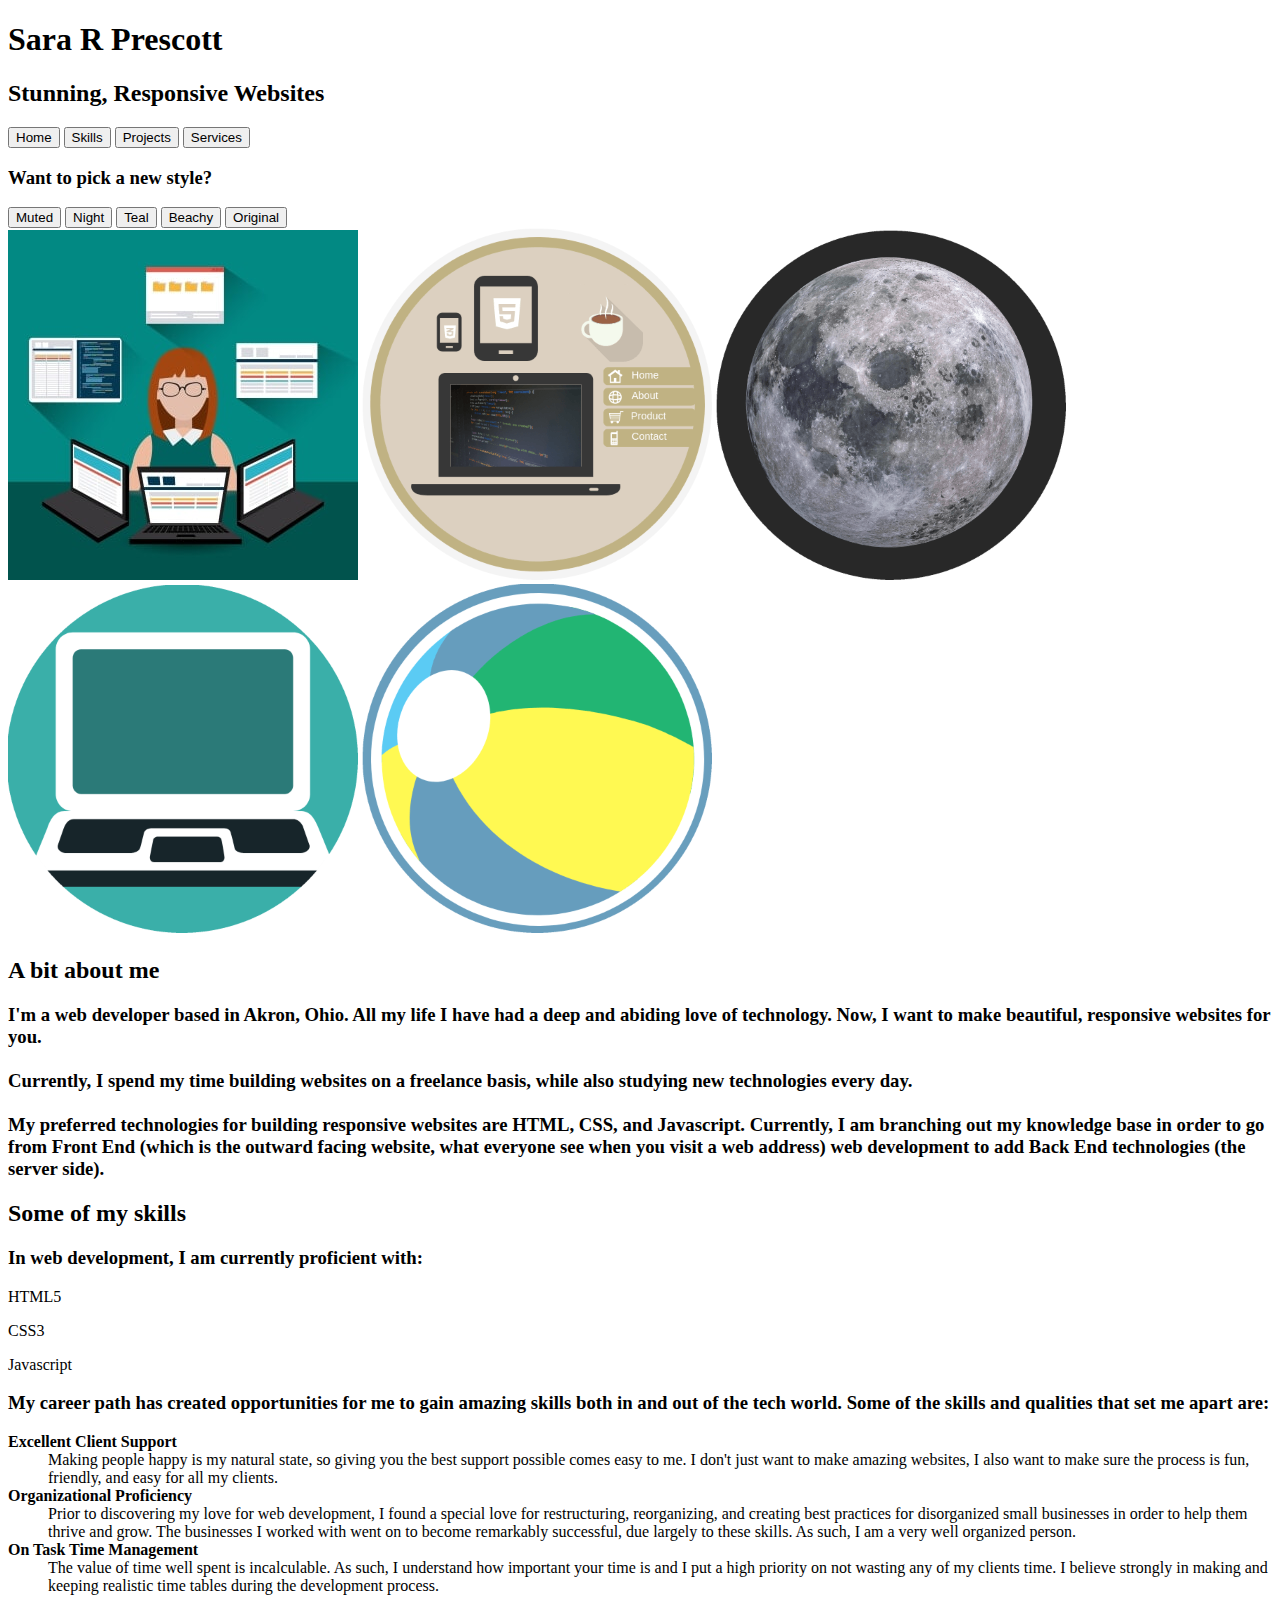
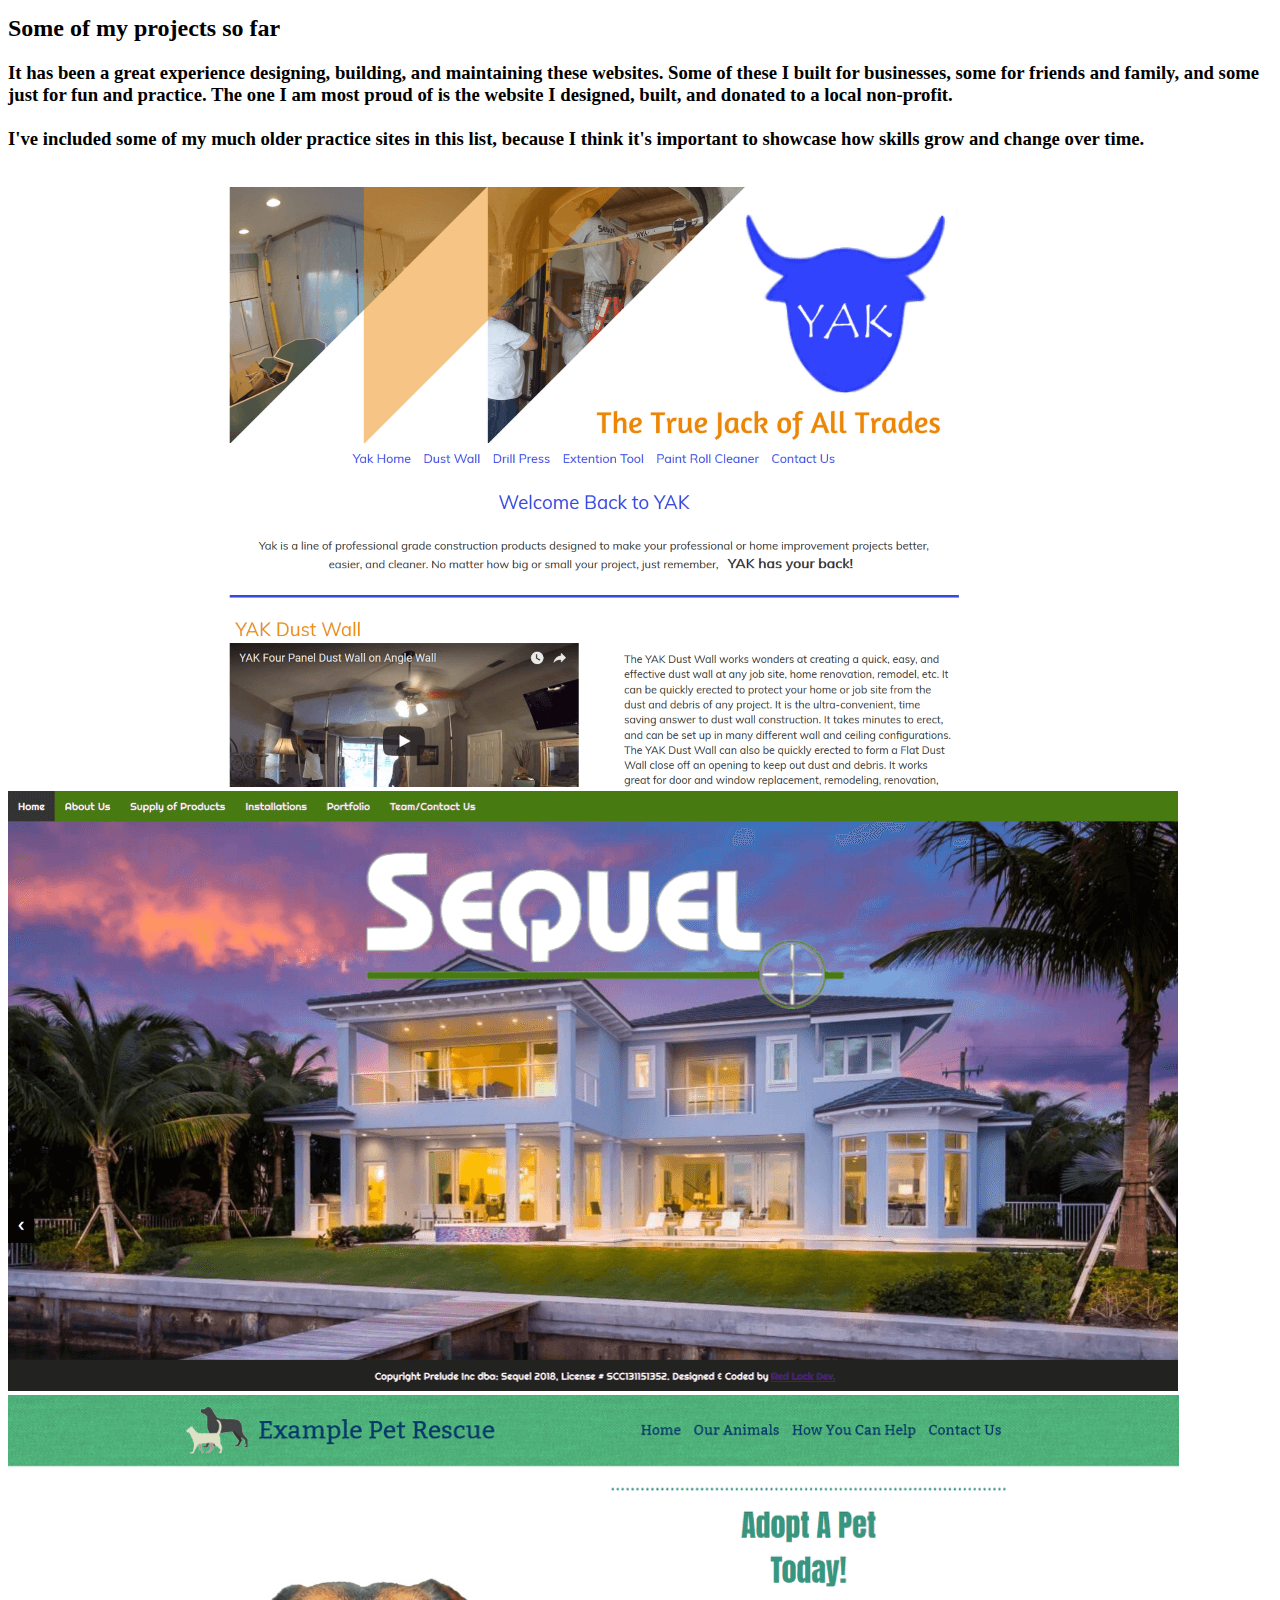
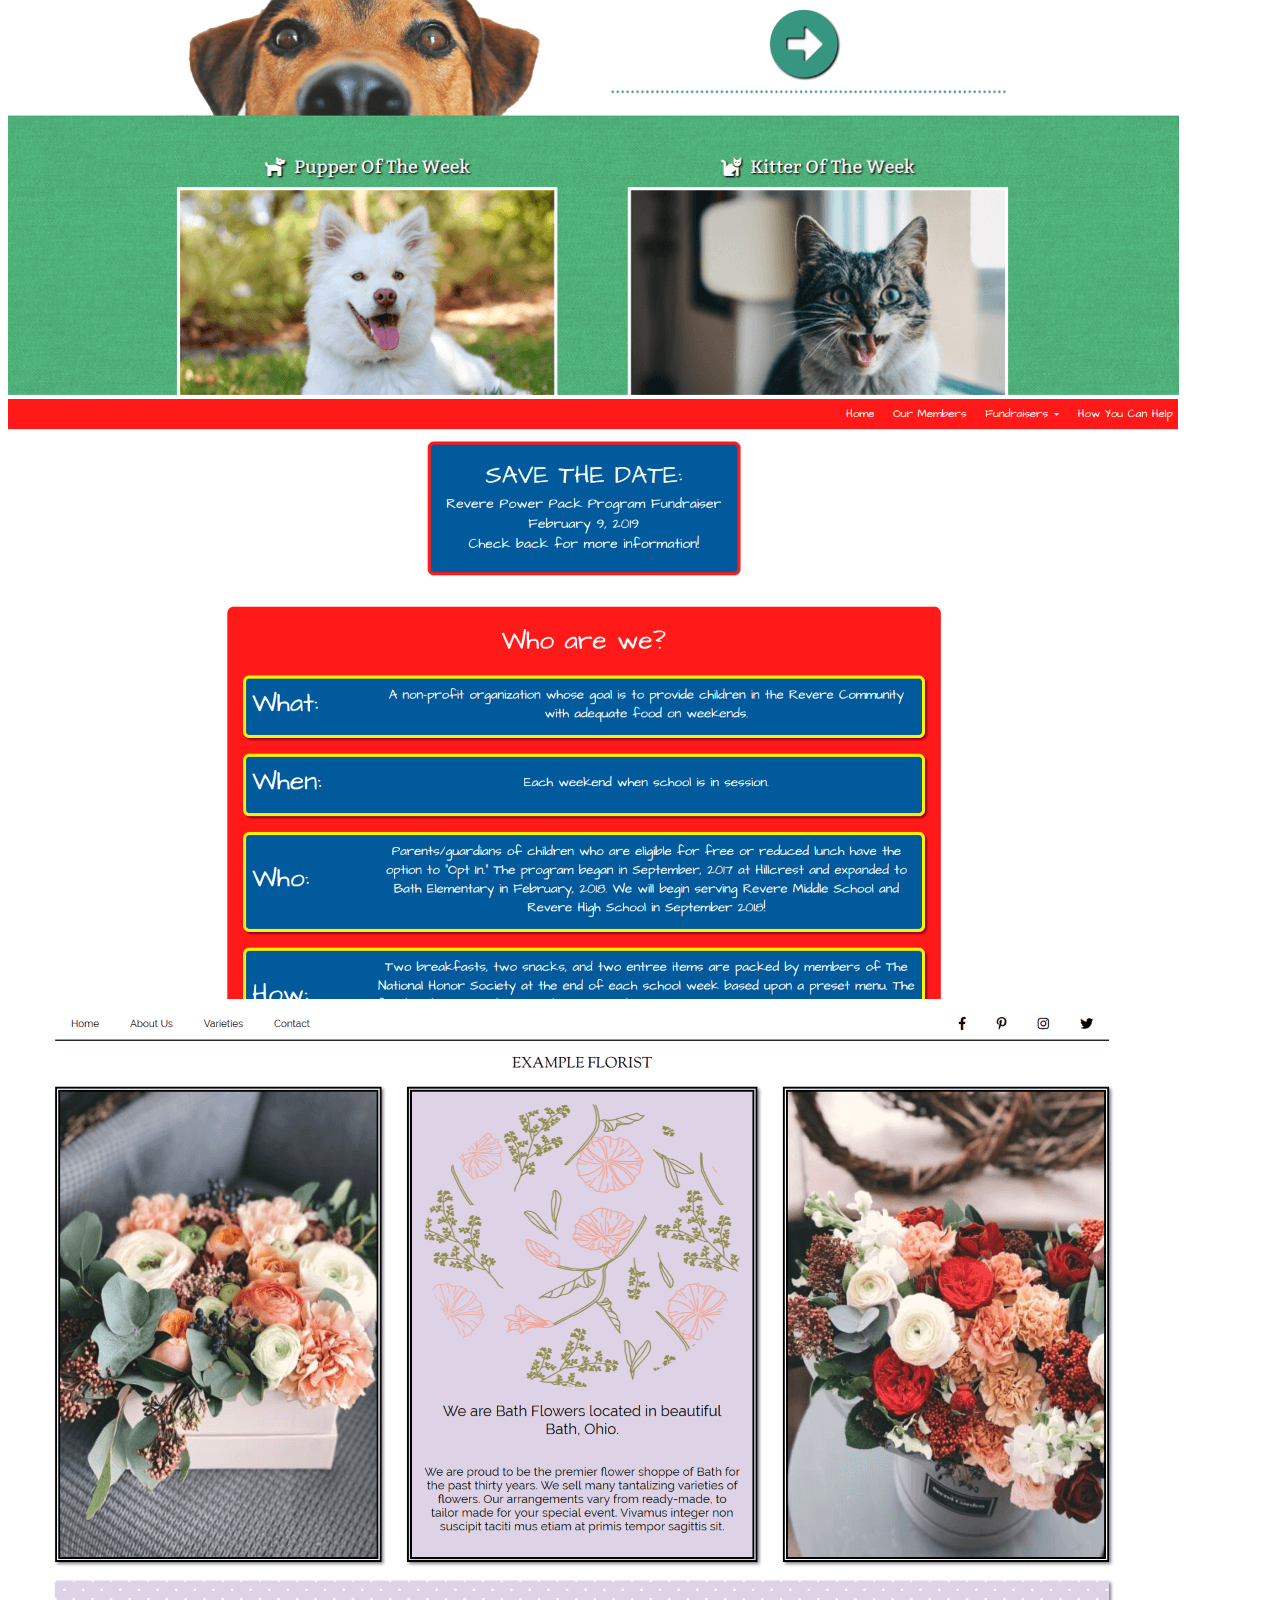
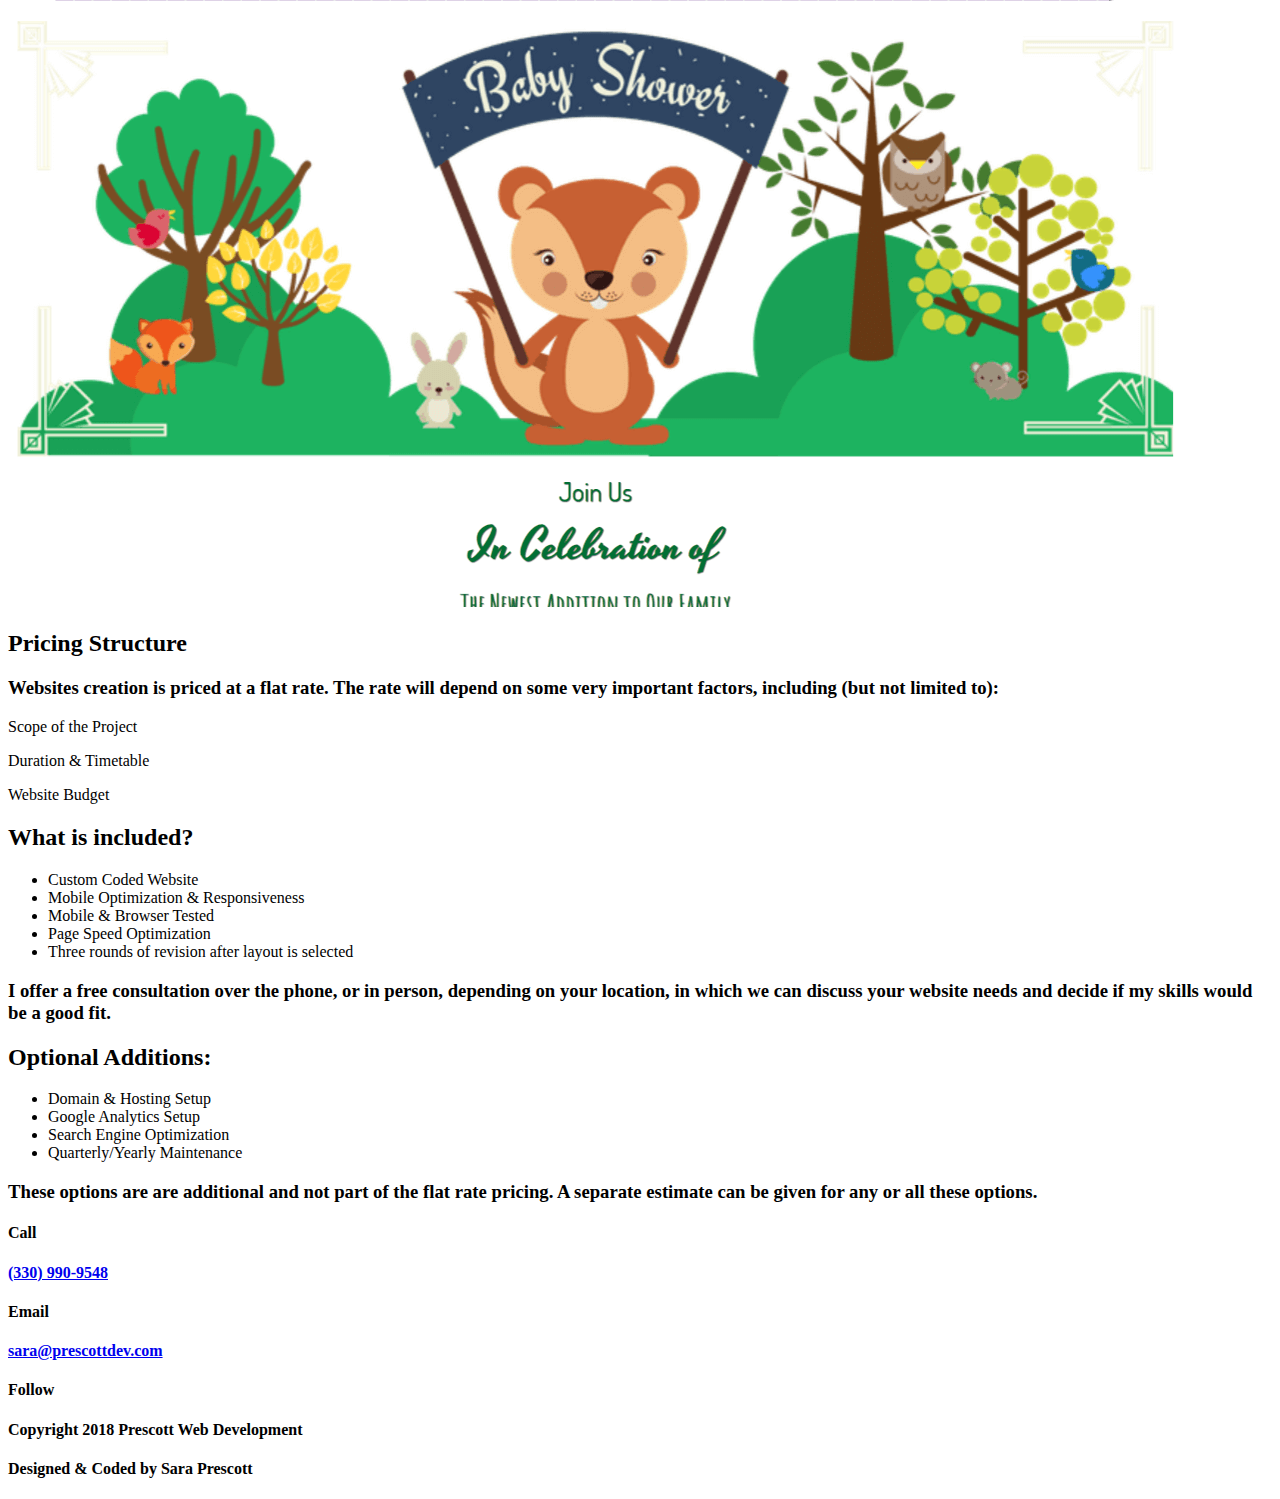
==== blocks.html @ d27f81c1 "Home Page" ====
<!DOCTYPE html>
<html lang="en">

<head>
    <meta charset="utf-8">
    <meta http-equiv="X-UA-Compatible" content="IE=edge">
    <title>Responsive Websites - Prescott Web Development | Akron Ohio</title>
    <meta name="description" content="Need a Great Website? Prescott Web Development provides Responsive Website Design in Akron Ohio, and beyond. We want to make stunning websites you you!">
    <meta name="keywords" content="Website Design, Development, Responsive Design, Mobile, Search Engine Optimization, Akron, Ohio, Web Developer, SEO">
    
    <meta name="viewport" content="width=device-width, initial-scale=1.0">
    
    
    <!-- Global site tag (gtag.js) - Google Analytics -->
    <script async src="https://www.googletagmanager.com/gtag/js?id=UA-126839756-1"></script>
    <script>
      window.dataLayer = window.dataLayer || [];
      function gtag(){dataLayer.push(arguments);}
      gtag('js', new Date());

      gtag('config', 'UA-126839756-1');
        
    </script>

    
   
    
</head>

<body>
    <div class="container-fluid">
        <div class="row">
            <!--    MMMMMMMMMMMMMMMMMMMMMMM SECTION OFFICIAL MMMMMMMMMMMMMMMMMMMMMMM -->
            <section class="rustic">
                <div class="main">
                    <header class="intro">
                        <div class="site-info">
                            <h1 class="main-h">Sara R Prescott</h1>
                            <h2 class="main-sub">Stunning, Responsive Websites</h2> 
                            
                            <div class="nav-buttons">
                              
                               <button class="button list-bubble" onclick="about()">Home</button>
                               
                                <button class="button list-bubble" onclick="skills()">Skills</button>
                               
                                <button class="button list-bubble" onclick="projects()">Projects</button>
                                
                                <button class="button list-bubble" onclick="services()">Services</button>
                                
                            </div>
                        </div>
                        
                        <div class="style-bubbles">
                            <h3 class="sub-h h-center">Want to pick a new style?</h3>
                            <div class="bubbles">
                                <button class="bubble style-list" onclick="muted()">Muted</button>
                                <button class="bubble style-list" onclick="night()">Night</button>
                                <button class="bubble style-list" onclick="teal()">Teal</button>
                                <button class="bubble style-list" onclick="beach()">Beachy</button>
                                <button class="bubble style-list" onclick="original()">Original</button>
                            </div>
                        </div>
                        
                    </header>
                    
                    <!-- ////////////////////// ABOUT ////////////////////// -->
                    
                    <div class="section-one">
                        <div class="about-animate-in style-about" id="about">
                            <div class="about-blurb"> 
                                <img class="portrait original-pic" src="images/web-developer.jpg" alt="Sara Prescott, Web Developer">
                                <img class="portrait muted-pic" src="images/muted-web-developer.png" alt="">
                                <img class="portrait night-pic" src="images/night-web-developer.png" alt="">
                                <img class="portrait teal-pic" src="images/teal-web-developer.png" alt="">
                                <img class="portrait beach-pic" src="images/beach-web-developer.png" alt="">
                                <div class="blurb-about">
                                    <h2 class="intro-h">A bit about me</h2>
                                    <h3 class="sub-h">I'm a web developer based in Akron, Ohio. All my life I have had a deep and abiding love of technology. Now, I want to make beautiful, responsive websites for you.
                                    <br><br>
                                    Currently, I spend my time building websites on a freelance basis, while also studying new technologies every day. 
                                    <br><br>
                                    My preferred technologies for building responsive websites are HTML, CSS, and Javascript. Currently, I am branching out my knowledge base in order to go from Front End (which is the outward facing website, what everyone see when you visit a web address) web development to add Back End technologies (the server side).
                                    </h3> 
                                </div>
                            </div>
                            <div class="about-buttons">
                                
                            </div>
                        </div>
                        
                        <!-- ////////////////////// SKILLS ////////////////////// -->
                        
                        <div class="skills-dead style-skills" id="skills">
                            <h2 class="intro-h">Some of my skills</h2>
                            <div class="skills-blurb">
                                <h3 class="sub-h">In web development, I am currently proficient with:</h3>
                                <div class="skills-block">
                                    <div class="list-dev"> <i class="fab fa-html5 fa-4x"></i>
                                        <p class="item">HTML5</p>
                                    </div>
                                    <div class="list-dev"> <i class="fab fa-css3-alt fa-4x"></i>
                                        <p class="item">CSS3</p>
                                    </div>
                                    <div class="list-dev"> <i class="fab fa-js-square fa-4x"></i>
                                        <p class="item">Javascript</p>
                                    </div>
                                </div>
                                <h3 class="sub-h h-center">My career path has created opportunities for me to gain amazing skills both in and out of the tech world. Some of the skills and qualities that set me apart are:</h3>
                                <dl> 
                                   <dt class="list-title"><strong>Excellent Client Support</strong></dt>
                                    <dd class="list">Making people happy is my natural state, so giving you the best support possible comes easy to me. I don't just want to make amazing websites, I also want to make sure the process is fun, friendly, and easy for all my clients. </dd> 
                                    <dt class="list-title"><strong>Organizational Proficiency</strong></dt>
                                    <dd class="list">Prior to discovering my love for web development, I found a special love for restructuring, reorganizing, and creating best practices for disorganized small businesses in order to help them thrive and grow. The businesses I worked with went on to become remarkably successful, due largely to these skills. As such, I am a very well organized person.</dd> 
                                    <dt class="list-title"><strong>On Task Time Management</strong></dt>
                                    <dd class="list">The value of time well spent is incalculable. As such, I understand how important your time is and I put a high priority on not wasting any of my clients time. I believe strongly in making and keeping realistic time tables during the development process. </dd>
                                </dl>
                            </div>
                            <div class="flow-buttons">
                                
                            </div>
                        </div>
                        
                        <!-- ////////////////////// PROJECTS ////////////////////// -->
                        
                        <div class="projects-dead style-projects" id="projects">
                           <div class="projects-block">
                               <h2 class="intro-h">Some of my projects so far</h2>
                               <h3 class="sub-h h-center">It has been a great experience designing, building, and maintaining these websites. Some of these I built for businesses, some for friends and family, and some just for fun and practice. The one I am most proud of is the website I designed, built, and donated to a local non-profit.
                               <br>
                               <br> I've included some of my much older practice sites in this list, because I think it's important to showcase how skills grow and change over time. </h3>

                               <div class="big-image">
                                   <img class="hidden-image" id="grow" src="">
                               </div>


                                <div class="portfolio">
                                    <a href="http://www.buyyak.com" target="_blank"><img class="gallery img-one" onmouseover="bigImgOne()" src="images/portfolio/yak.png" alt="Buy Yak - Portfolio Item One"/></a>
                                    <a href="http://www.sequelglass.com" target="_blank"><img class="gallery img-two" onmouseover="bigImgTwo()" src="images/portfolio/sg.png" alt="Sequel Glass - Portfolio Item Two"/></a>
                                    <a href="https://srprescott.github.io/Pet-Rescue/index.html"><img class="gallery img-three" onmouseover="bigImgThree()" src="images/portfolio/pet-rescue.png" alt="Pet Rescue - Portfolio Item Three"></a>
                                    <a href="http://www.reverepowerpackprogram.com" target="_blank"><img class="gallery img-four" onmouseover="bigImgFour()" src="images/portfolio/rppp.png" alt="Revere Power Pack Program - Portfolio Item Four" /></a>
                                    <a href="https://srprescott.github.io/Florist-Shop/index.html" target="_blank"><img class="gallery img-five" onmouseover="bigImgFive()" src="images/portfolio/flower-shop.png" alt="Florist Shop - Portfolio Item Five" /></a>
                                    <a href="http://www.rachelsbabyshower.xyz" target="_blank"><img class="gallery img-six" onmouseover="bigImgSix()" src="images/portfolio/rs.png" alt="Baby Shower - Portfolio Item Six" /></a>

                                </div>

                                <div class="flow-buttons">

                                </div>
                            </div>
                        </div>
                        
                        <!-- ////////////////////// PRICING ////////////////////// -->
                        
                        <div class="services-dead style-services" id="services">
                            <div class="pricing-blurb">
                                <h2 class="intro-h">Pricing Structure</h2>
                                <h3 class="sub-h">Websites creation is priced at a flat rate. The rate will depend on some very important factors, including (but not limited to):</h3>
                                <div class="pricing-block">
                                    <div class="list-dev"> <i class="fas fa-microscope fa-4x"></i>
                                        <p class="sub-h list-dev-color">Scope of the Project</p>
                                    </div>
                                    <div class="list-dev"> <i class="far fa-clock fa-4x"></i>
                                        <p class="sub-h list-dev-color">Duration &amp; Timetable</p>
                                    </div>
                                    <div class="list-dev"> <i class="fas fa-comments-dollar fa-4x"></i>
                                        <p class="sub-h list-dev-color">Website Budget</p>
                                    </div>
                                </div>
                                <div class="included">
                                    <h2 class="intro-h">What is included?</h2>
                                     
                                    <ul class="pricing-list">
                                        <li class="sub-h white-h">Custom Coded Website</li>
                                        <li class="sub-h white-h">Mobile Optimization &amp; Responsiveness</li>
                                        <li class="sub-h white-h">Mobile &amp; Browser Tested</li>
                                        <li class="sub-h white-h">Page Speed Optimization</li>
                                        <li class="sub-h white-h">Three rounds of revision after layout is selected</li>
                                    </ul>
                                    
                                    <h3 class="sub-h h-center">I offer a free consultation over the phone, or in person, depending on your location, in which we can discuss your website needs and decide if my skills would be a good fit.</h3>
                                </div>
                                
                                <div class="optionals">
                                    <h2 class="intro-h">Optional Additions:</h2>
                                    
                                    <ul class="pricing-list">
                                        <li class="sub-h white-h">Domain &amp; Hosting Setup</li>
                                        <li class="sub-h white-h">Google Analytics Setup</li>
                                        <li class="sub-h white-h">Search Engine Optimization</li>
                                        <li class="sub-h white-h">Quarterly/Yearly Maintenance</li>
                                    </ul>
                                    
                                    <h3 class="sub-h h-center">These options are are additional and not part of the flat rate pricing. A separate estimate can be given for any or all these options.</h3>
                                    
                                </div>
                            </div>
                            <div class="pricing-buttons">
                                
                            </div>
                        </div>
                        
                    </div>
                    
                    
                </div>
                
                <!-- ////////////////////// FOOTER ////////////////////// -->
                
                <footer class="footer">
                    <div class="phone foot">
                        <i class="fas fa-phone-square fa-2x"></i>
                        <div class="phone-blurb foot-blurb">
                            <h4>Call</h4>
                            <h4><a href="tel:+1330-990-9548">(330) 990-9548</a></h4>
                        </div>
                    </div>
                    <div class="email foot">
                        <i class="fas fa-envelope-square fa-2x"></i>
                        <div class="email-blurb foot-blurb">
                            <h4>Email</h4>
                            <h4><a href="mailto:sara@prescottdev.com">sara@prescottdev.com</a></h4>
                        </div>
                    </div>
                    <div class="social foot">
                        <i class="fas fa-arrow-circle-left fa-2x"></i>
                        <div class="social-blurb foot-blurb">
                            <h4>Follow</h4>
                            <div class="social-buttons">
                                <a href="https://www.facebook.com/PrescottWebDevelopment/"><i class="fab fa-facebook-square fa-lg"></i></a>
                                <a href="https://www.freecodecamp.com/srprescott"><i class="fab fa-free-code-camp fa-lg"></i></a>
                                <a href="https://github.com/srprescott"><i class="fab fa-github fa-lg"></i></a>
                                <a href="https://codepen.io/srprescott/#"><i class="fab fa-codepen fa-lg"></i></a>
                            </div>
                        </div>
                    </div>
                    <div class="copyright foot">
                        <i class="fas fa-copyright fa-2x"></i>
                        <div class="copyright-blurb">
                            <h4>Copyright 2018 Prescott Web Development</h4>
                            <h4>Designed &amp; Coded by Sara Prescott</h4>
                        </div>
                    </div>
                </footer>
                
            </section>
            
        </div>
    </div>
    
    
    
    
    
</body>
<link rel="stylesheet" href="https://use.fontawesome.com/releases/v5.3.1/css/all.css" integrity="sha384-mzrmE5qonljUremFsqc01SB46JvROS7bZs3IO2EmfFsd15uHvIt+Y8vEf7N7fWAU" crossorigin="anonymous">
</html>
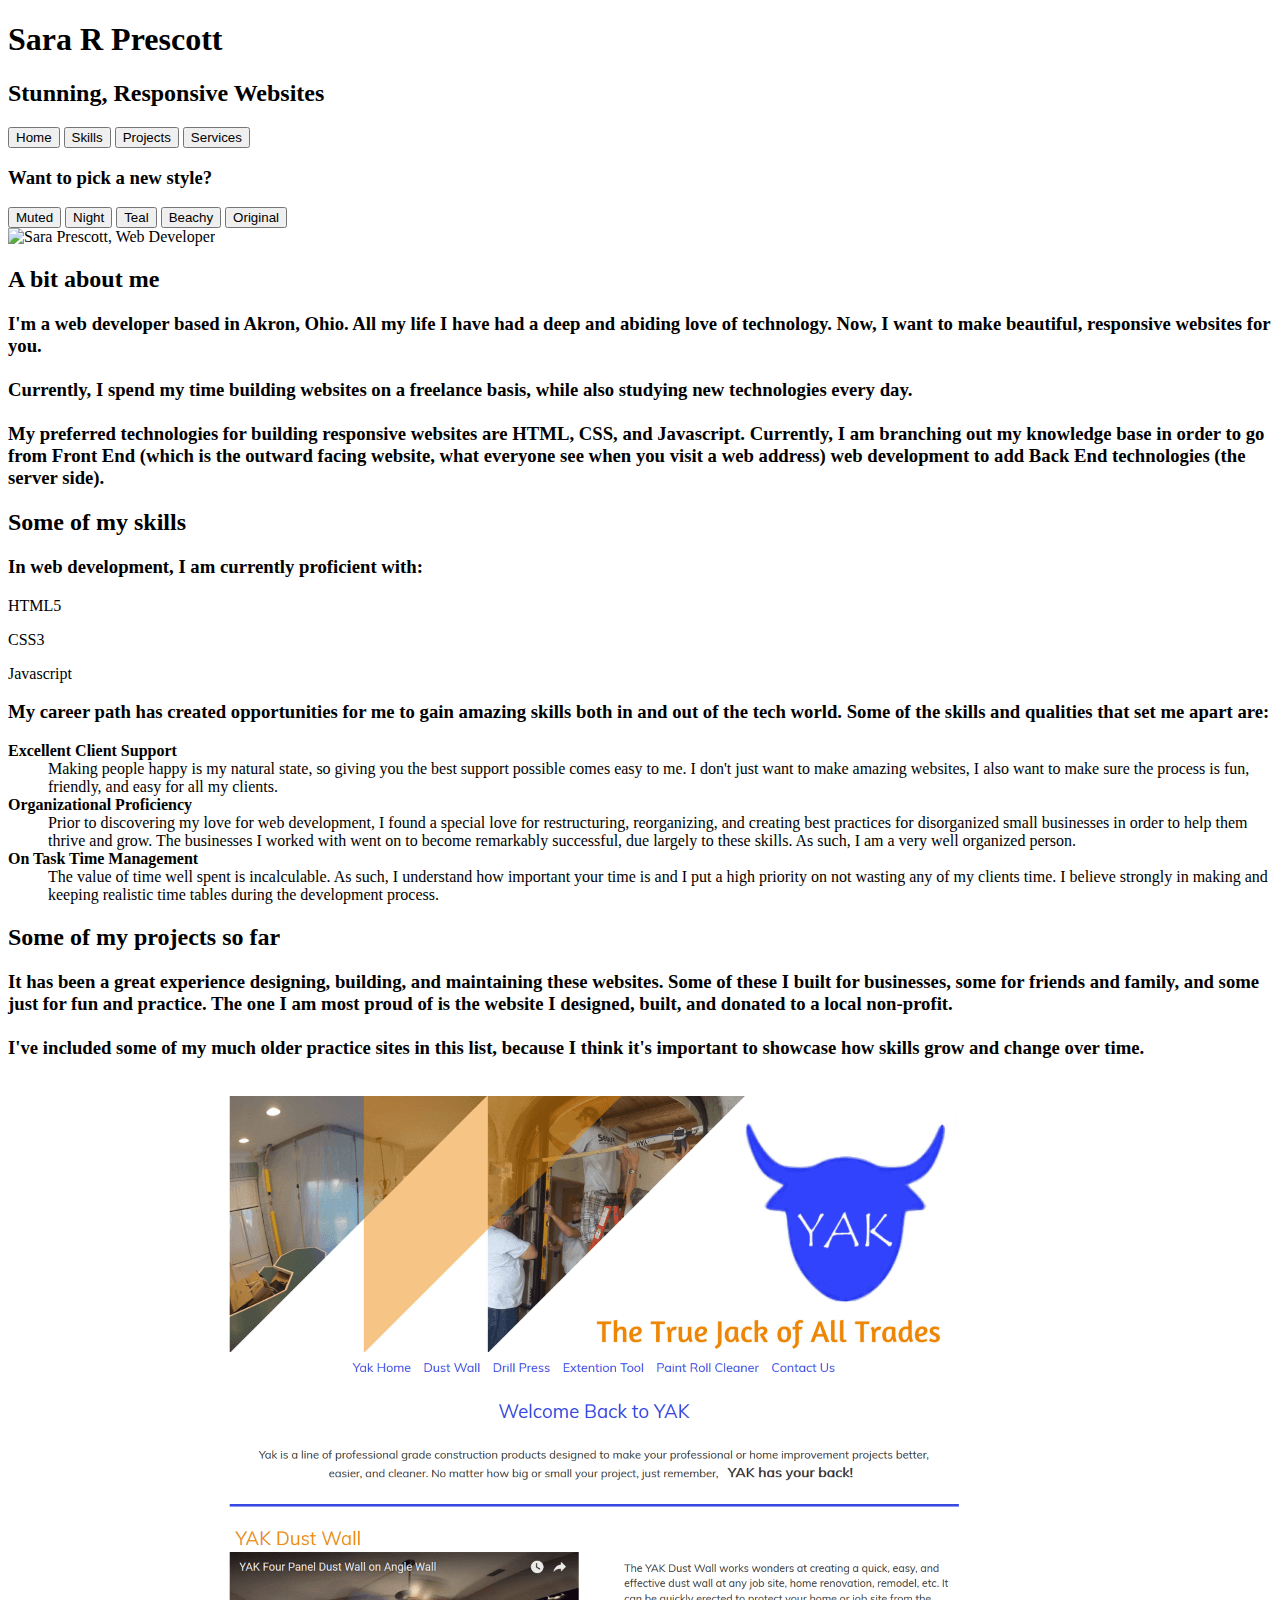
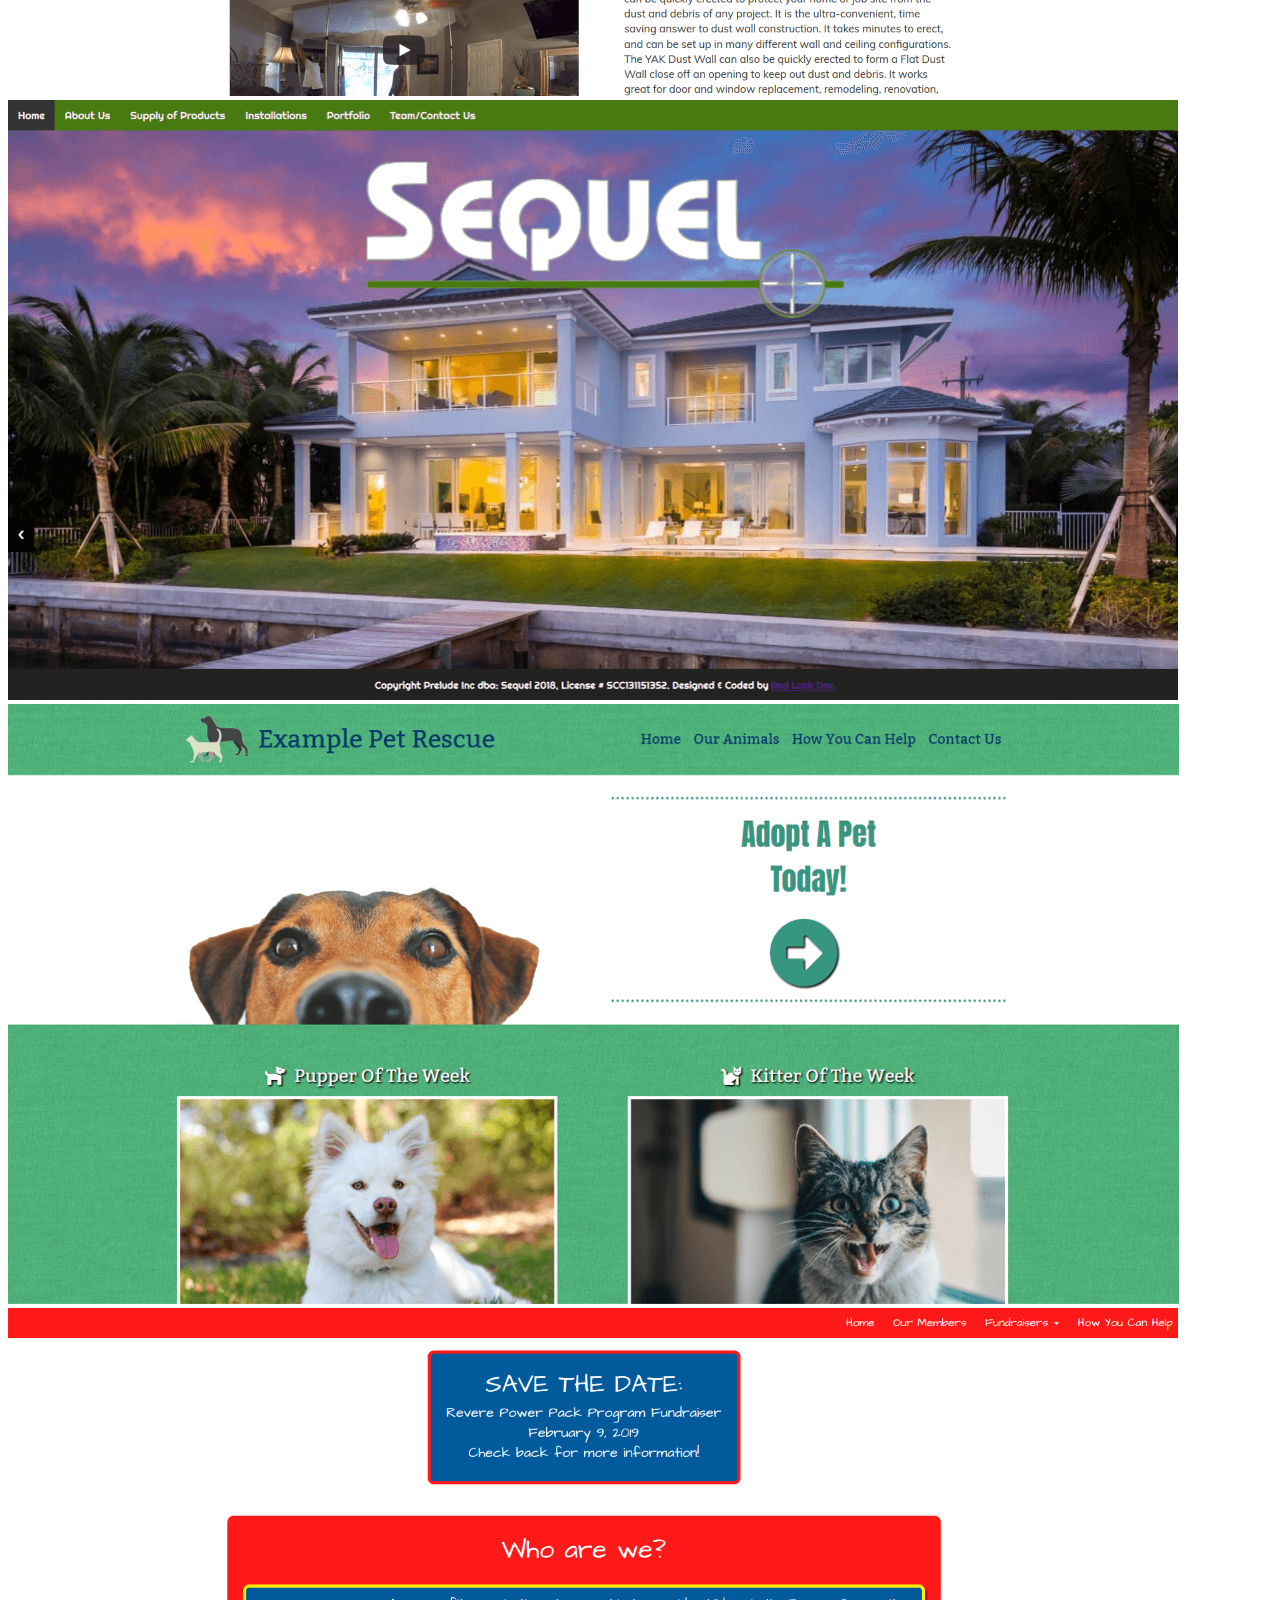
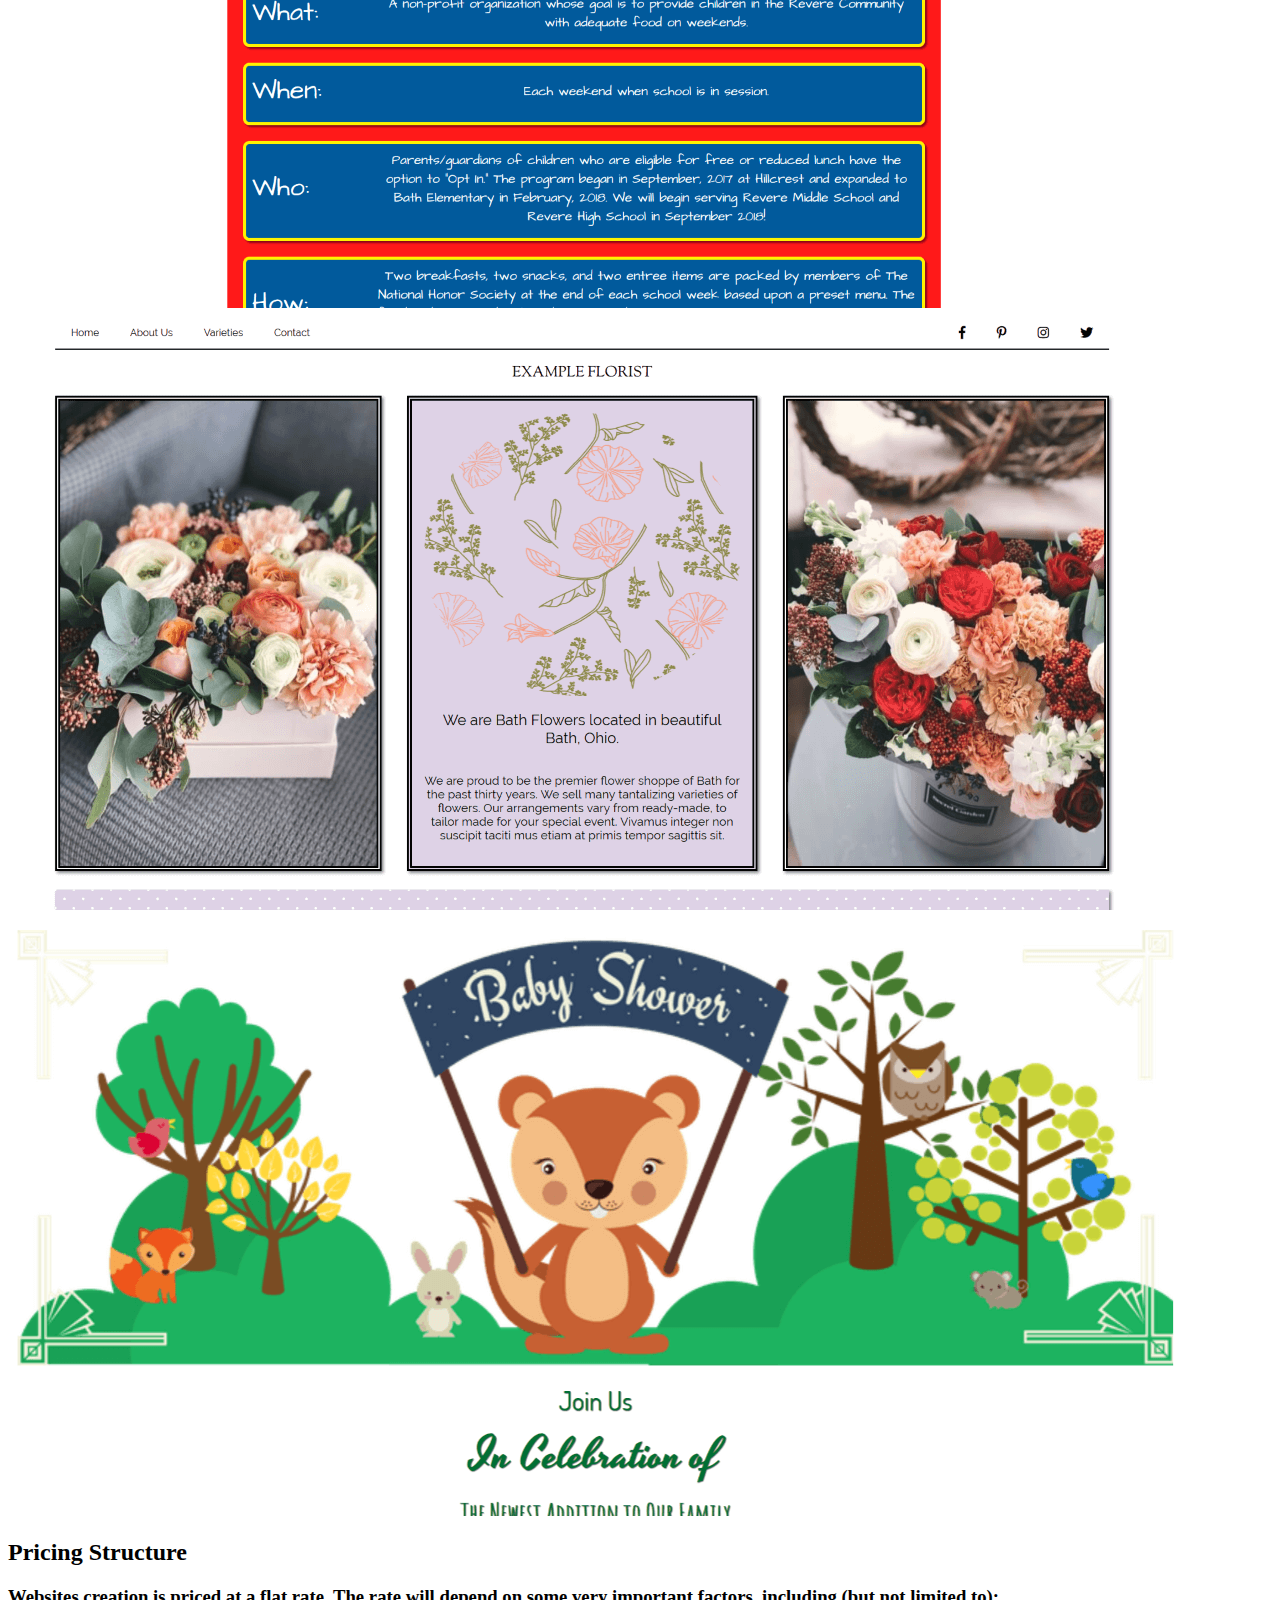
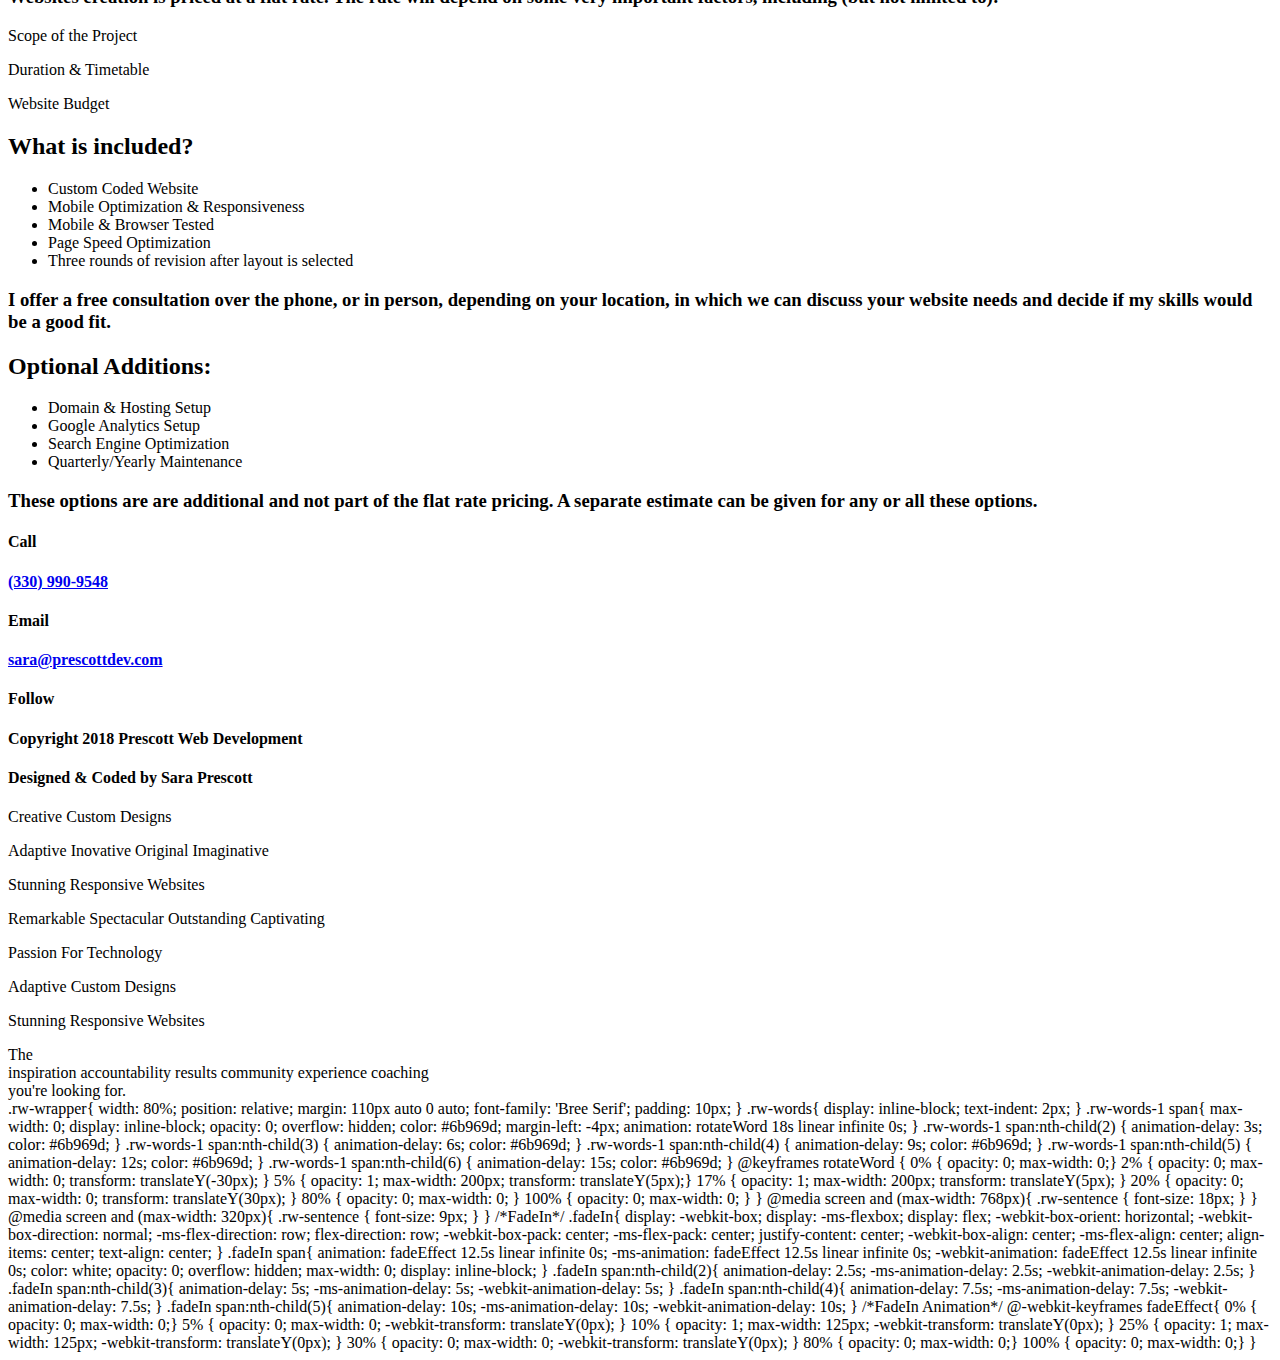
==== commit b6731f99: "Minor Changes" ====
--- a/blocks.html
+++ b/blocks.html
@@ -255,4 +255,389 @@
     
 </body>
 <link rel="stylesheet" href="https://use.fontawesome.com/releases/v5.3.1/css/all.css" integrity="sha384-mzrmE5qonljUremFsqc01SB46JvROS7bZs3IO2EmfFsd15uHvIt+Y8vEf7N7fWAU" crossorigin="anonymous">
-</html>+</html>
+
+
+
+
+
+
+
+
+
+
+
+
+
+
+
+
+
+
+
+
+
+
+
+
+
+
+
+
+
+
+
+
+
+
+
+
+
+
+
+
+
+
+
+
+
+
+
+
+
+
+
+
+
+
+
+
+
+
+
+
+
+
+
+
+
+
+
+
+
+
+
+
+
+
+
+
+
+
+
+
+
+
+
+
+
+
+
+
+
+
+
+
+
+
+
+
+
+
+
+
+
+
+
+
+
+
+
+
+
+
+
+
+
+
+
+
+
+
+
+
+
+
+
+
+
+
+
+
+
+
+
+
+<p class="buzz rot-two"><span class="">Creative</span> Custom Designs </p>
+               <div class="rot-words-two">
+                   <span>Adaptive</span>
+                   <span>Inovative</span>
+                   <span>Original</span>
+                   <span>Imaginative</span>
+               </div>
+               
+   <p class="buzz rot-three"><span class="">Stunning</span> Responsive Websites </p> 
+               <div class="rot-words-three">
+                   <span>Remarkable</span>
+                   <span>Spectacular</span>
+                   <span>Outstanding</span>
+                   <span>Captivating</span>
+               </div>           
+             
+            
+           
+          
+         
+         
+         
+         
+         
+         
+         
+         
+         
+         
+         
+         
+         
+         
+         
+         
+         
+         <section class="one">
+           <div class="box-one buzz-box">
+               <i class="fas fa-heartbeat fa-4x"></i>
+               <p class="buzz">Passion For Technology </p> 
+            </div>
+           
+           <i class="fas fa-plus"></i>
+           
+            <div class="box-two buzz-box">
+               <i class="fas fa-palette fa-4x"></i>
+               <p class="buzz">Adaptive Custom Designs </p>
+            </div>
+
+            <i class="fas fa-equals"></i>
+            
+            <div class="box-three buzz-box">
+               <i class="fas fa-laptop-code fa-4x"></i>
+               <p class="buzz">Stunning Responsive Websites </p> 
+            </div>
+            
+        </section>
+         
+         
+         
+         
+         
+         
+         
+         
+         
+         
+         
+
+
+<section class="rw-wrapper">
+
+<span>The</span>
+    <div class="rw-words rw-words-1">
+        <span>inspiration</span>
+        <span>accountability</span>
+        <span>results</span>
+        <span>community</span>
+        <span>experience</span>
+        <span>coaching</span>
+    </div>
+<span>you're looking for.</span>
+
+</section>
+
+
+         
+         
+         
+         
+         
+         
+         
+         
+         
+         
+         
+         .rw-wrapper{
+    width: 80%;
+    position: relative;
+    margin: 110px auto 0 auto;
+    font-family: 'Bree Serif';
+    padding: 10px;
+}
+.rw-words{
+    display: inline-block;
+    text-indent: 2px;
+}
+.rw-words-1 span{
+    max-width: 0;
+    display: inline-block;
+    opacity: 0;
+    overflow: hidden;
+    color: #6b969d;
+    margin-left: -4px;
+    animation: rotateWord 18s linear infinite 0s;
+}
+.rw-words-1 span:nth-child(2) {
+    animation-delay: 3s;
+    color: #6b969d;
+}
+.rw-words-1 span:nth-child(3) {
+    animation-delay: 6s; 
+    color: #6b969d; 
+}
+.rw-words-1 span:nth-child(4) {
+    animation-delay: 9s; 
+    color: #6b969d;
+}
+.rw-words-1 span:nth-child(5) {
+    animation-delay: 12s; 
+    color: #6b969d;
+}
+.rw-words-1 span:nth-child(6) {
+    animation-delay: 15s; 
+    color: #6b969d;
+}
+@keyframes rotateWord {
+    0% { opacity: 0; max-width: 0;}
+    2% { opacity: 0; max-width: 0; transform: translateY(-30px); }
+    5% { opacity: 1; max-width: 200px; transform: translateY(5px);}
+    17% { opacity: 1; max-width: 200px; transform: translateY(5px); }
+    20% { opacity: 0; max-width: 0; transform: translateY(30px); }
+    80% { opacity: 0; max-width: 0; }
+    100% { opacity: 0; max-width: 0; }
+}
+@media screen and (max-width: 768px){
+    .rw-sentence { font-size: 18px; }
+}
+@media screen and (max-width: 320px){
+    .rw-sentence { font-size: 9px; }
+}
+         
+         
+        
+   
+      
+         
+            
+               
+                  
+                     
+                        
+                           
+                              
+                                 
+                                    
+                                       
+                                          
+                                             
+                                                
+                                                   
+                                                      
+                                                         
+                                                            
+                                                               
+                                                                  
+                                                                     
+                                                                        
+                                                                           
+                                                                              
+                                                                                 
+                                                                                    
+                                                                                       
+                                                                                          
+                                                                                             
+                                                                                                
+                                                                                                   
+                                                                                                      
+                                                                                                         
+                                                                                                            
+                                                                                                               
+                                                                                                                  
+                    
+/*FadeIn*/
+.fadeIn{
+	display: -webkit-box;
+	display: -ms-flexbox;
+	display: flex;
+    -webkit-box-orient: horizontal;
+    -webkit-box-direction: normal;
+    -ms-flex-direction: row;
+    flex-direction: row;
+    -webkit-box-pack: center;
+    -ms-flex-pack: center;
+    justify-content: center;
+    -webkit-box-align: center;
+    -ms-flex-align: center;
+    align-items: center;
+    text-align: center;
+    
+}
+.fadeIn span{
+	animation: fadeEffect 12.5s linear infinite 0s;
+	-ms-animation: fadeEffect 12.5s linear infinite 0s;
+	-webkit-animation: fadeEffect 12.5s linear infinite 0s;
+	color: white;
+	opacity: 0;
+	overflow: hidden;
+    max-width: 0;
+    display: inline-block;
+}
+.fadeIn span:nth-child(2){
+	animation-delay: 2.5s;
+	-ms-animation-delay: 2.5s;
+	-webkit-animation-delay: 2.5s;
+}
+.fadeIn span:nth-child(3){
+	animation-delay: 5s;
+	-ms-animation-delay: 5s;
+	-webkit-animation-delay: 5s;
+}
+.fadeIn span:nth-child(4){
+	animation-delay: 7.5s;
+	-ms-animation-delay: 7.5s;
+	-webkit-animation-delay: 7.5s;
+}
+.fadeIn span:nth-child(5){
+	animation-delay: 10s;
+	-ms-animation-delay: 10s;
+	-webkit-animation-delay: 10s;
+}
+
+/*FadeIn Animation*/
+@-webkit-keyframes fadeEffect{
+	0% { opacity: 0; max-width: 0;}
+	5% { opacity: 0; max-width: 0; -webkit-transform: translateY(0px); }
+	10% { opacity: 1; max-width: 125px; -webkit-transform: translateY(0px); }
+	25% { opacity: 1; max-width: 125px; -webkit-transform: translateY(0px); }
+	30% { opacity: 0; max-width: 0; -webkit-transform: translateY(0px); }
+	80% { opacity: 0; max-width: 0;}
+	100% { opacity: 0; max-width: 0;}
+}    